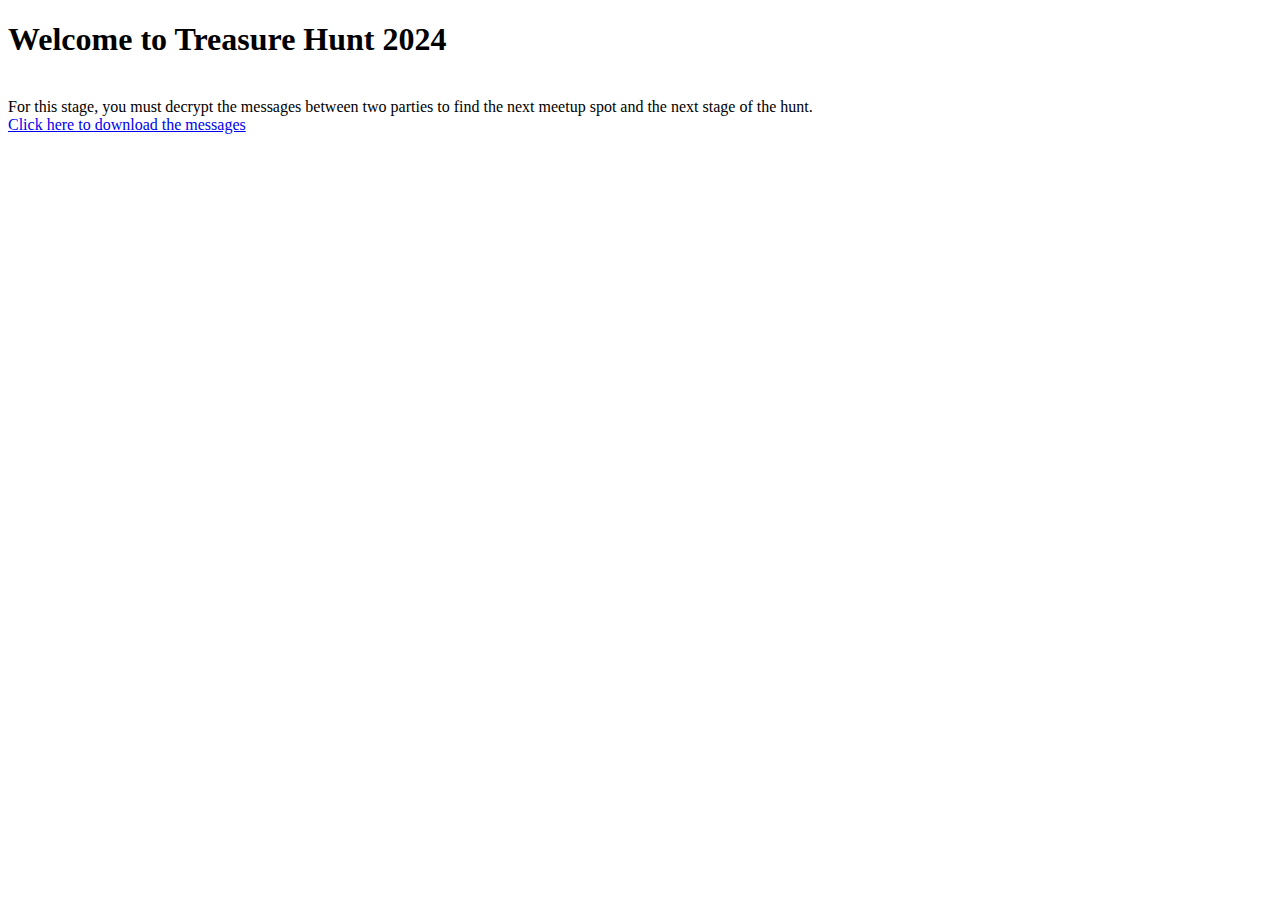
==== index.html @ 54a43f6d "Initial commit" ====
<!DOCTYPE html>
<html lang="en_UK">
    <head>
        <meta charset="UTF-8">
        <title>Treasure Hunt 2024</title>
    </head>
    <body>
        <h1>Welcome to Treasure Hunt 2024</h1><br>
        <p1>For this stage, you must decrypt the messages between two parties to find the next meetup spot and the next stage of the hunt.</p1><br>
        <a href="./encrypted">Click here to download the messages</a><br>
    </body>
</html>
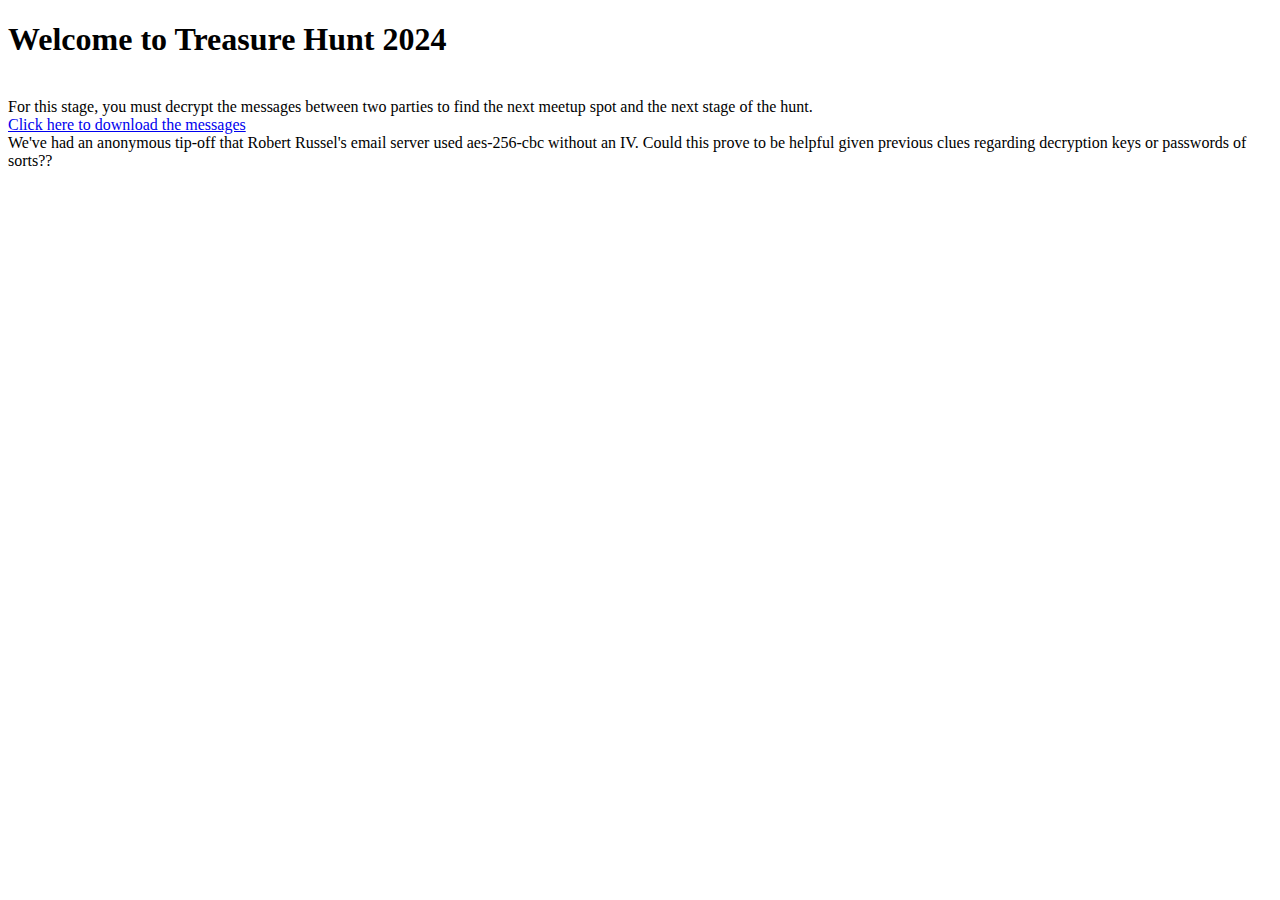
==== commit ae2e94d9: "Update index.html" ====
--- a/index.html
+++ b/index.html
@@ -8,5 +8,6 @@
         <h1>Welcome to Treasure Hunt 2024</h1><br>
         <p1>For this stage, you must decrypt the messages between two parties to find the next meetup spot and the next stage of the hunt.</p1><br>
         <a href="./encrypted">Click here to download the messages</a><br>
+        <p1>We've had an anonymous tip-off that Robert Russel's email server used aes-256-cbc without an IV. Could this prove to be helpful given previous clues regarding decryption keys or passwords of sorts??</p1><br>
     </body>
 </html>
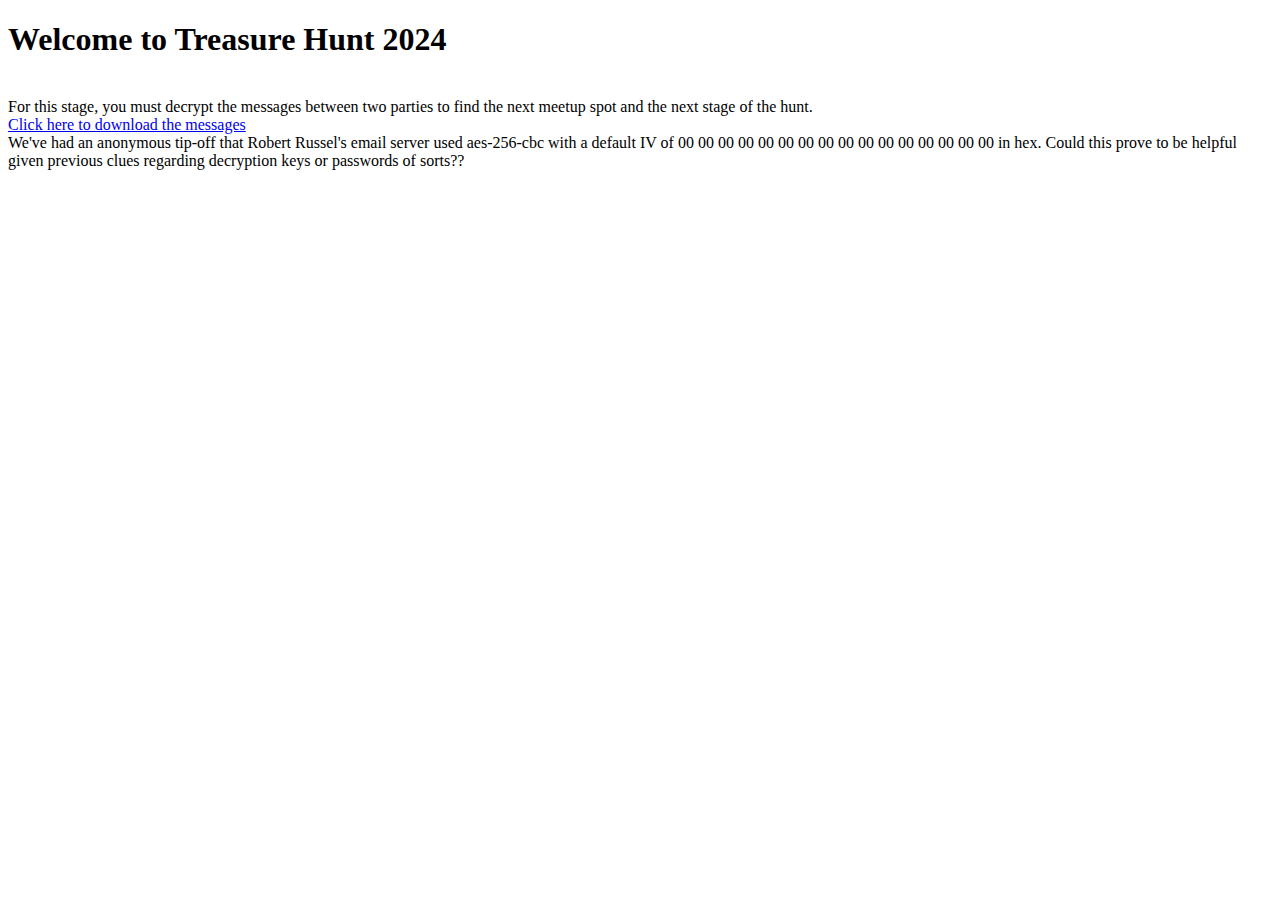
==== commit 2ab083b7: "Update index.html" ====
--- a/index.html
+++ b/index.html
@@ -8,6 +8,6 @@
         <h1>Welcome to Treasure Hunt 2024</h1><br>
         <p1>For this stage, you must decrypt the messages between two parties to find the next meetup spot and the next stage of the hunt.</p1><br>
         <a href="./encrypted">Click here to download the messages</a><br>
-        <p1>We've had an anonymous tip-off that Robert Russel's email server used aes-256-cbc without an IV. Could this prove to be helpful given previous clues regarding decryption keys or passwords of sorts??</p1><br>
+            <p1>We've had an anonymous tip-off that Robert Russel's email server used aes-256-cbc with a default IV of 00 00 00 00 00 00 00 00 00 00 00 00 00 00 00 00 in hex. Could this prove to be helpful given previous clues regarding decryption keys or passwords of sorts??</p1><br>
     </body>
 </html>
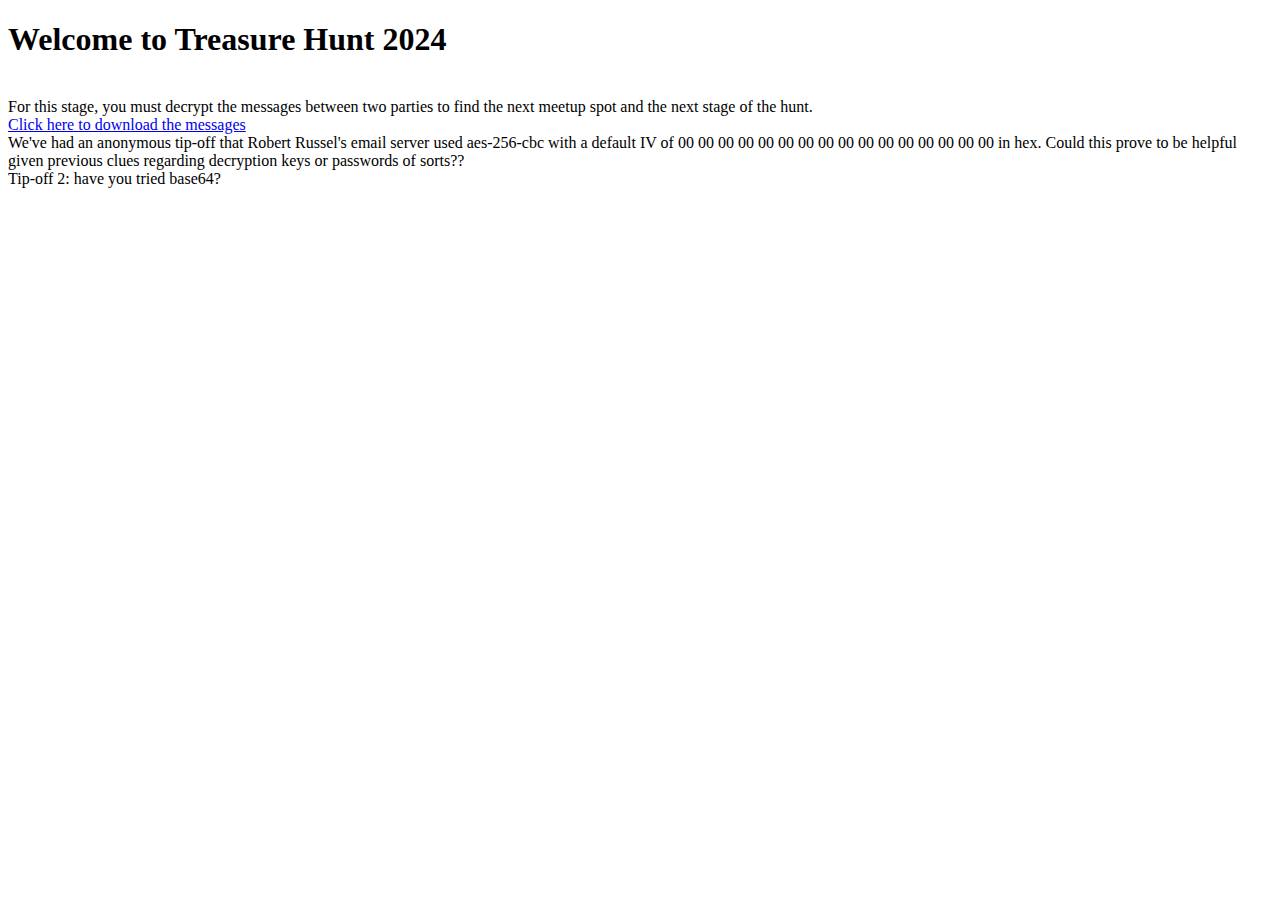
==== commit 60e75a61: "Update index.html" ====
--- a/index.html
+++ b/index.html
@@ -9,5 +9,6 @@
         <p1>For this stage, you must decrypt the messages between two parties to find the next meetup spot and the next stage of the hunt.</p1><br>
         <a href="./encrypted">Click here to download the messages</a><br>
             <p1>We've had an anonymous tip-off that Robert Russel's email server used aes-256-cbc with a default IV of 00 00 00 00 00 00 00 00 00 00 00 00 00 00 00 00 in hex. Could this prove to be helpful given previous clues regarding decryption keys or passwords of sorts??</p1><br>
+            <p1>Tip-off 2: have you tried base64?</p1>
     </body>
 </html>
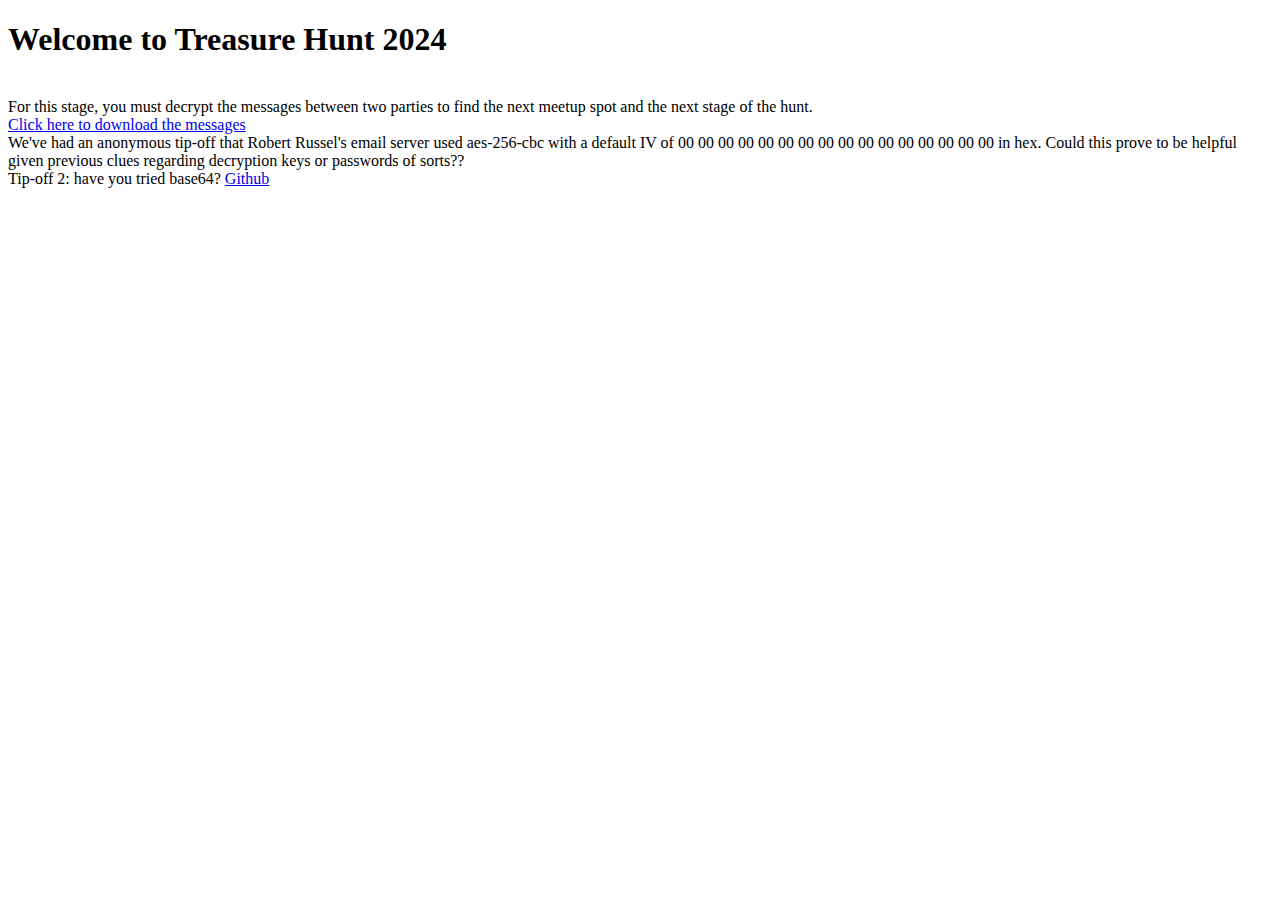
==== commit b415ff9d: "Update index.html" ====
--- a/index.html
+++ b/index.html
@@ -8,7 +8,8 @@
         <h1>Welcome to Treasure Hunt 2024</h1><br>
         <p1>For this stage, you must decrypt the messages between two parties to find the next meetup spot and the next stage of the hunt.</p1><br>
         <a href="./encrypted">Click here to download the messages</a><br>
-            <p1>We've had an anonymous tip-off that Robert Russel's email server used aes-256-cbc with a default IV of 00 00 00 00 00 00 00 00 00 00 00 00 00 00 00 00 in hex. Could this prove to be helpful given previous clues regarding decryption keys or passwords of sorts??</p1><br>
-            <p1>Tip-off 2: have you tried base64?</p1>
+        <p1>We've had an anonymous tip-off that Robert Russel's email server used aes-256-cbc with a default IV of 00 00 00 00 00 00 00 00 00 00 00 00 00 00 00 00 in hex. Could this prove to be helpful given previous clues regarding decryption keys or passwords of sorts??</p1><br>
+        <p1>Tip-off 2: have you tried base64?</p1>
+        <a href="https://github.com/cvcstem/2024treasurehunt">Github</a><br>
     </body>
 </html>
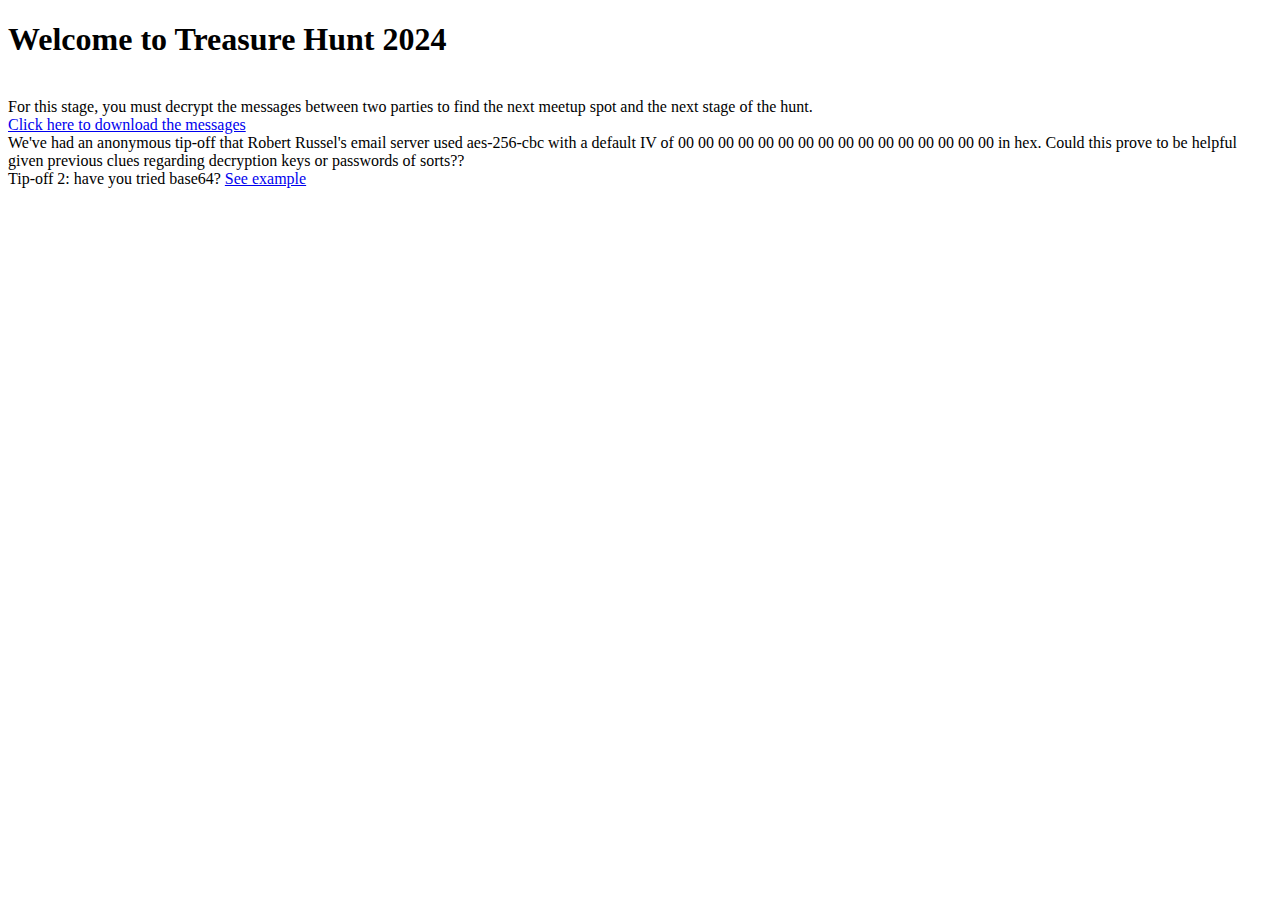
==== commit f5198234: "Update index.html" ====
--- a/index.html
+++ b/index.html
@@ -10,6 +10,6 @@
         <a href="./encrypted">Click here to download the messages</a><br>
         <p1>We've had an anonymous tip-off that Robert Russel's email server used aes-256-cbc with a default IV of 00 00 00 00 00 00 00 00 00 00 00 00 00 00 00 00 in hex. Could this prove to be helpful given previous clues regarding decryption keys or passwords of sorts??</p1><br>
         <p1>Tip-off 2: have you tried base64?</p1>
-        <a href="https://github.com/cvcstem/2024treasurehunt">Github</a><br>
+        <a href="https://github.com/cvcstem/example">See example</a><br>
     </body>
 </html>
